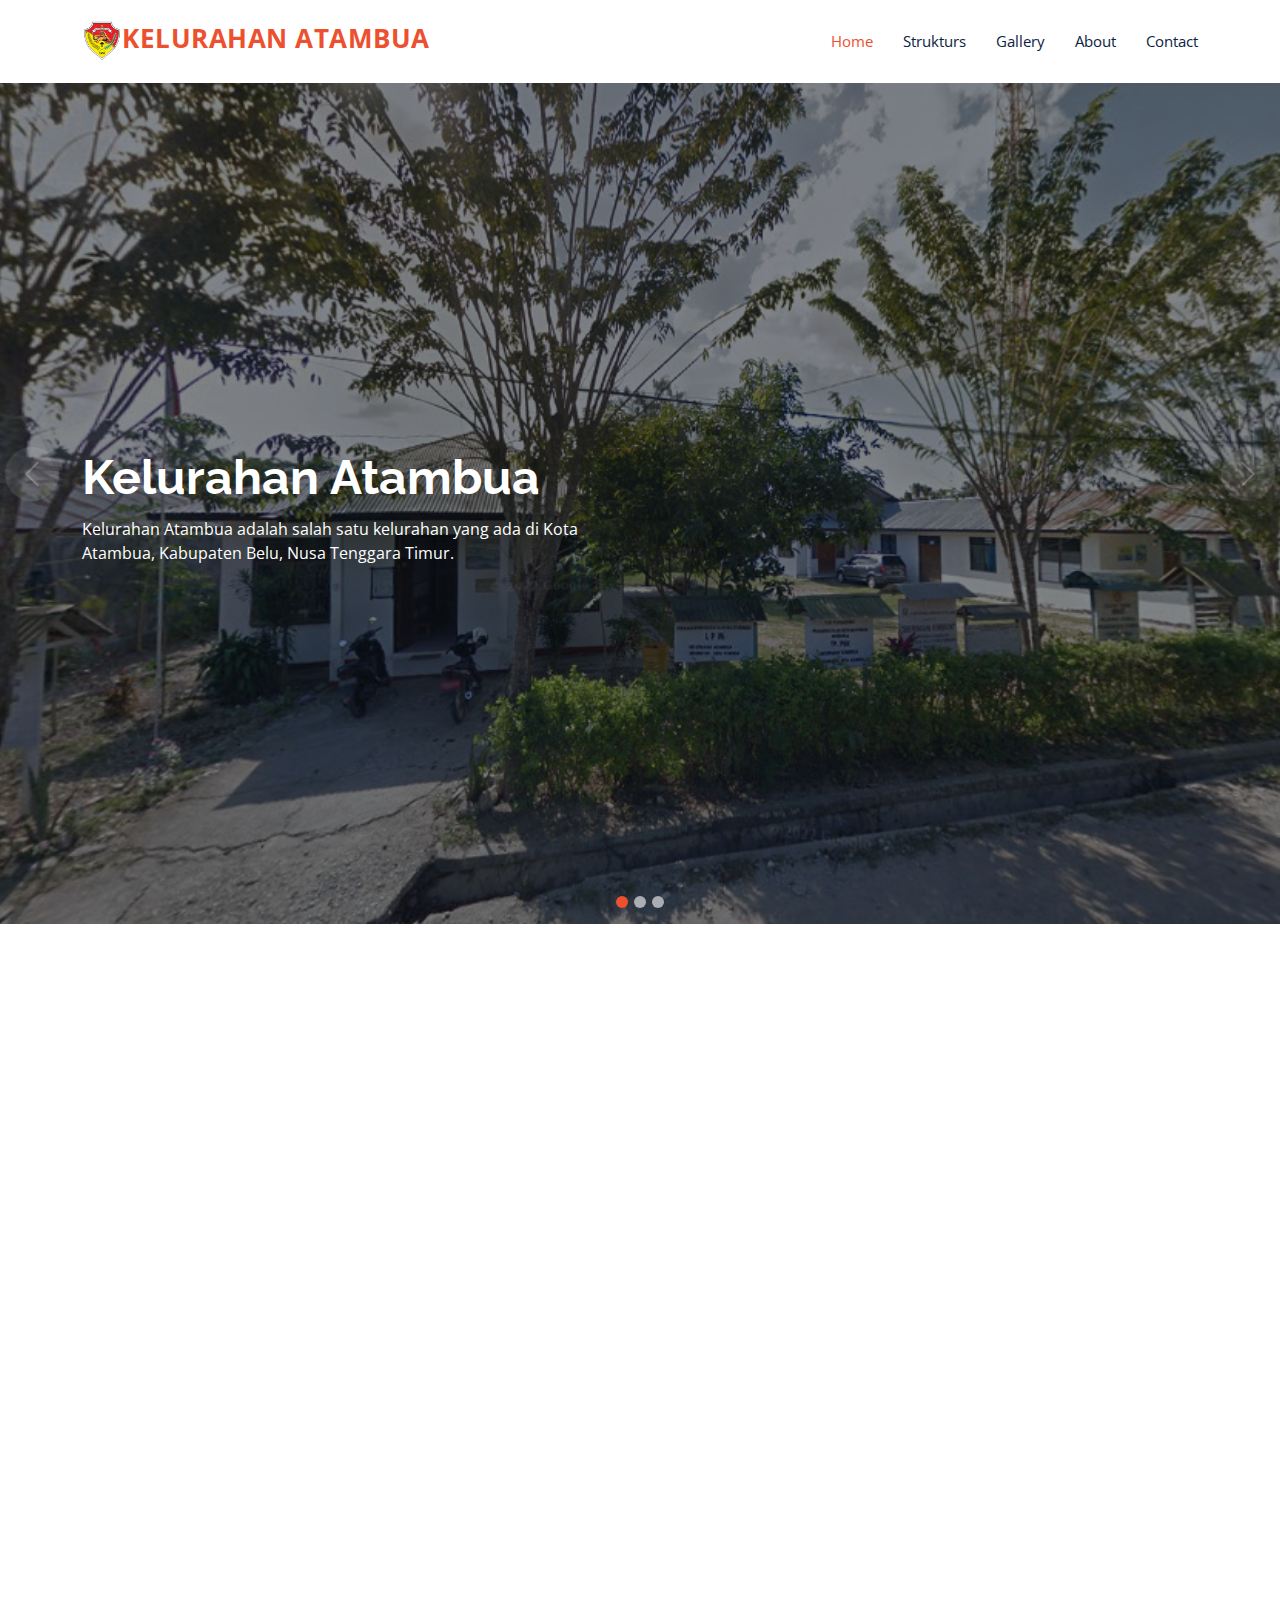
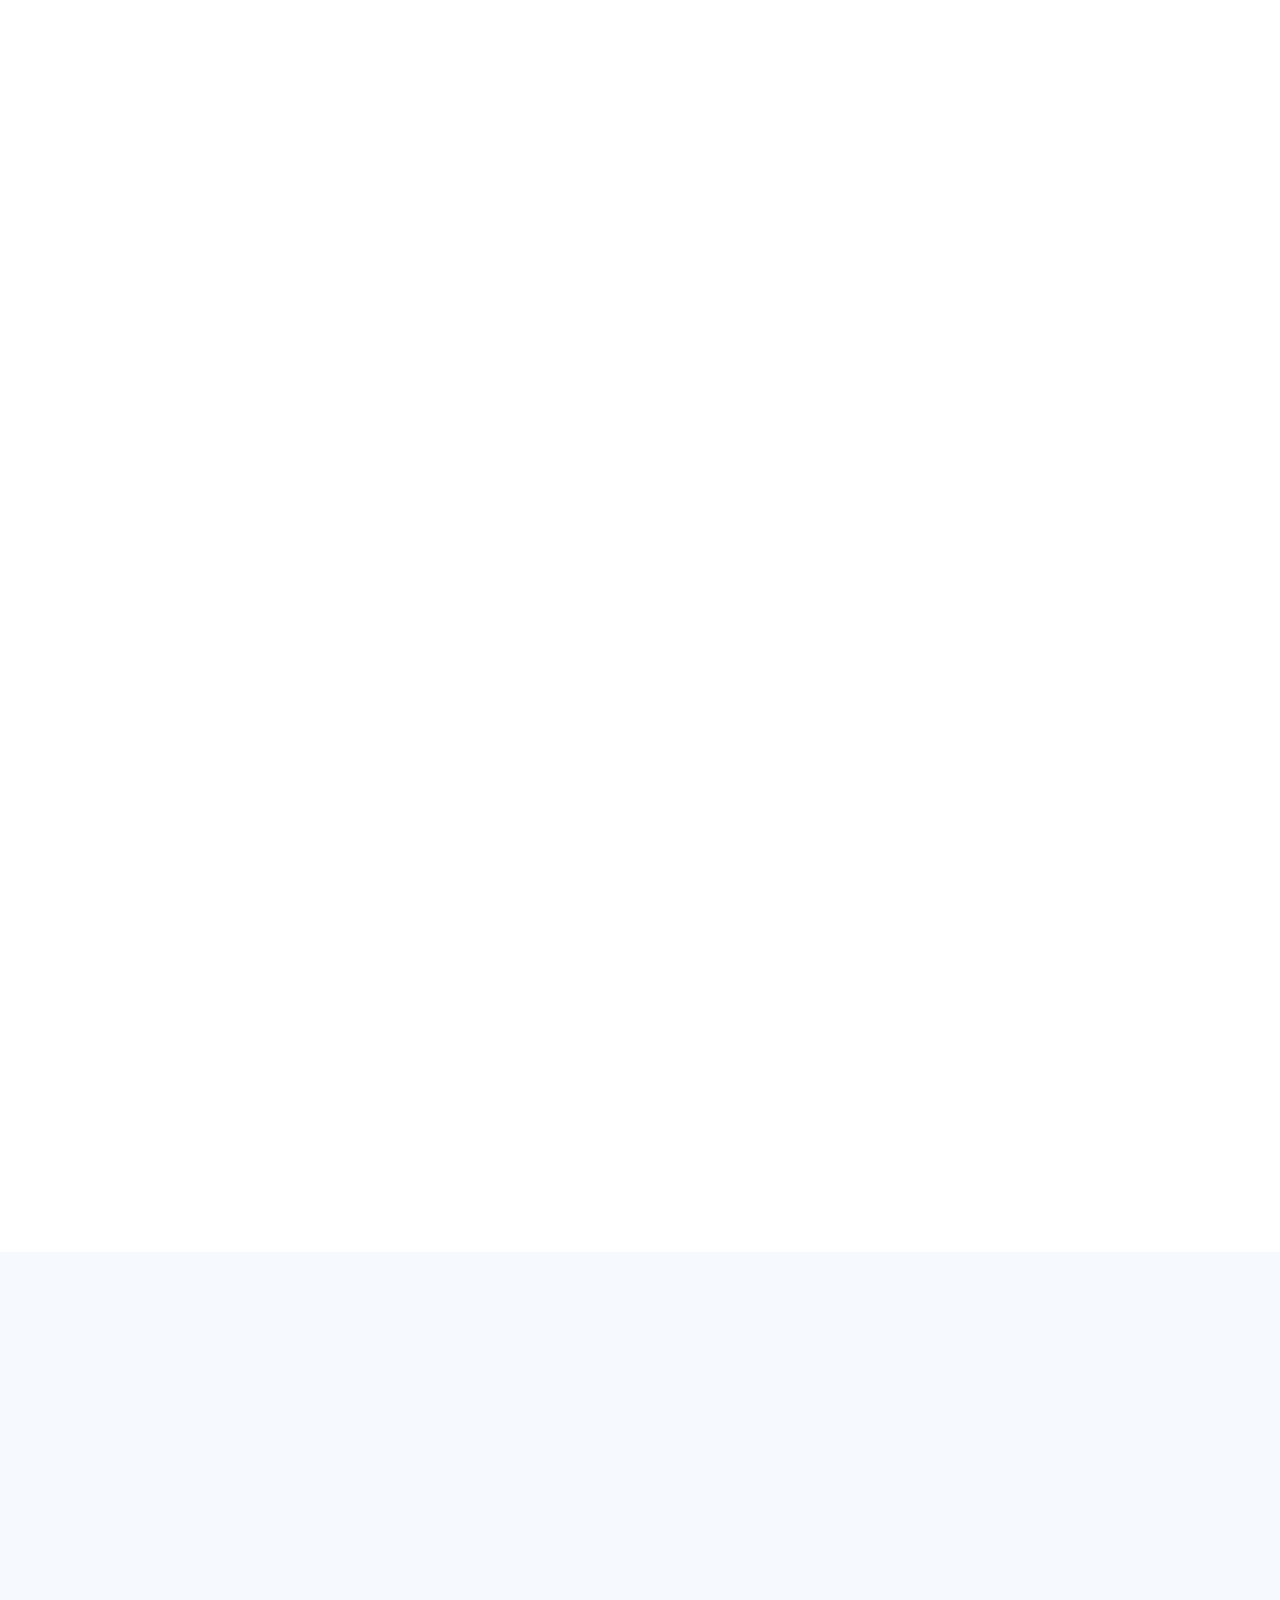
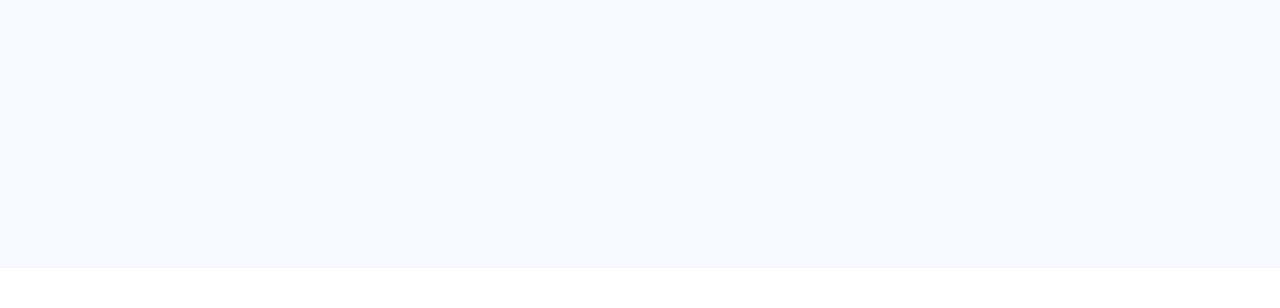
==== index.html @ 7ab4a1b2 "first commit" ====
<!DOCTYPE html>
<html lang="en">

<head>
  <meta charset="utf-8">toh
  <meta content="width=device-width, initial-scale=1.0" name="viewport">

  <title>KELURAHAN ATAMBUA </title>
  <meta content="" name="description">
  <meta content="" name="keywords">

  <!-- Favicons -->
  <link href="assets/img/favicon.png" rel="icon">
  <link href="assets/img/apple-touch-icon.png" rel="apple-touch-icon">

  <!-- Google Fonts -->
  <link href="https://fonts.googleapis.com/css?family=Open+Sans:300,300i,400,400i,600,600i,700,700i|Raleway:300,300i,400,400i,500,500i,600,600i,700,700i|Poppins:300,300i,400,400i,500,500i,600,600i,700,700i" rel="stylesheet">

  <!-- Vendor CSS Files -->
  <link href="assets/vendor/animate.css/animate.min.css" rel="stylesheet">
  <link href="assets/vendor/aos/aos.css" rel="stylesheet">
  <link href="assets/vendor/bootstrap/css/bootstrap.min.css" rel="stylesheet">
  <link href="assets/vendor/bootstrap-icons/bootstrap-icons.css" rel="stylesheet">
  <link href="assets/vendor/boxicons/css/boxicons.min.css" rel="stylesheet">
  <link href="assets/vendor/glightbox/css/glightbox.min.css" rel="stylesheet">
  <link href="assets/vendor/remixicon/remixicon.css" rel="stylesheet">
  <link href="assets/vendor/swiper/swiper-bundle.min.css" rel="stylesheet">

  <!-- Template Main CSS File -->
  <link href="assets/css/style.css" rel="stylesheet">

  <!-- =======================================================
  * Template Name: Multi - v4.8.1
  * Template URL: https://bootstrapmade.com/multi-responsive-bootstrap-template/
  * Author: BootstrapMade.com
  * License: https://bootstrapmade.com/license/
  ======================================================== -->
</head>

<body>

  <!-- ======= Header ======= -->
  <header id="header" class="fixed-top">
    <div class="container d-flex align-items-center justify-content-between">

      <a href="index.html" class="logo"><img src="assets/img/Logo Pemda.png" alt="logo pemda" class="img-fluid" >Kelurahan Atambua</a>
      <!-- Uncomment below if you prefer to use an image logo -->
      <!-- <a href="index.html" class="logo"><img src="assets/img/logo.png" alt="" class="img-fluid"></a>-->

      <nav id="navbar" class="navbar">
        <ul>
          <li><a class="nav-link scrollto active" href="#hero">Home</a></li>
          <li><a class="nav-link scrollto" href="#struktur">Strukturs</a></li>
          <li><a class="nav-link scrollto " href="#gallery">Gallery</a></li>
          <li><a class="nav-link scrollto" href="#about">About</a></li>
          
          
            
          </li>
          <li><a class="nav-link scrollto" href="#contact">Contact</a></li>
          
        </ul>
        <i class="bi bi-list mobile-nav-toggle"></i>
      </nav><!-- .navbar -->

    </div>
  </header><!-- End Header -->

  <!-- ======= Hero Section ======= -->
  <section id="hero">
    <div id="heroCarousel" data-bs-interval="5000" class="carousel slide carousel-fade" data-bs-ride="carousel">

      <ol class="carousel-indicators" id="hero-carousel-indicators"></ol>

      <div class="carousel-inner" role="listbox">

        <!-- Slide 1 -->
        <div class="carousel-item active" style="background-image: url(assets/img/slide/kntor-lurah.jpeg)">
          <div class="carousel-container">
            <div class="container">
              <h2 class="animate__animated animate__fadeInDown">Kelurahan <span>Atambua</span></h2>
              <p class="animate__animated animate__fadeInUp">Kelurahan Atambua adalah salah satu kelurahan yang ada di Kota Atambua, Kabupaten Belu, Nusa Tenggara Timur.</p>
              
            </div>
          </div>
        </div>

        <!-- Slide 2 -->
        <div class="carousel-item" style="background-image: url(assets/img/slide/kntr-lurah-2.jpg)">
          <div class="carousel-container">
            <div class="container">
              <h2 class="animate__animated animate__fadeInDown">Kelurahan Atambua</h2>
              <p class="animate__animated animate__fadeInUp"></p>
              
            </div>
          </div>
        </div>

        <!-- Slide 3 -->
        <div class="carousel-item" style="background-image: url(assets/img/slide/kntr-lurah-3.jpg)">
          <div class="carousel-container">
            <div class="container">
              <h2 class="animate__animated animate__fadeInDown">Kelurahan Atambua</h2>
              <p class="animate__animated animate__fadeInUp">SELAMAT DATANG DI KELURAHAN ATAMBUA</p>
              
            </div>
          </div>
        </div>

        

      </div>

      <a class="carousel-control-prev" href="#heroCarousel" role="button" data-bs-slide="prev">
        <span class="carousel-control-prev-icon bi bi-chevron-left" aria-hidden="true"></span>
      </a>

      <a class="carousel-control-next" href="#heroCarousel" role="button" data-bs-slide="next">
        <span class="carousel-control-next-icon bi bi-chevron-right" aria-hidden="true"></span>
      </a>

    </div>
  </section><!-- End Hero -->

  <main id="main">

    <!-- ======= About Section ======= -->
    <section id="struktur" class="about">
      <div class="container" data-aos="fade-up">

        <div class="section-title">
          <h2>Struktur</h2>
          <p>Struktur</p>
        </div>
        <div class="text-center">
          
          <img data-aos-delay="200"  class="img-fluid" src="./assets/img/strukturorganisasi/s1.png" alt="">
        </div>

      </div>
    </section><!-- End Structur Section -->




    <!-- ======= Portfolio Section ======= -->
    <section id="gallery" class="gallery">
      <div class="container" data-aos="fade-up">

        <div class="section-title">
          <h2>Gallery</h2>
          <p>Check our Gallery</p>
        </div>

        <div class="row" data-aos="fade-up" data-aos-delay="100">
          <div class="col-lg-12 ">
            
          </div>
        </div>

        <div class="row portfolio-container" data-aos="fade-up" data-aos-delay="200">

       
          <div class="col-lg-4 col-md-6 portfolio-item filter-app">
            <img src="assets/img/Gallery/G1.jpeg" class="img-fluid p-3"  alt="">
            <div class="portfolio-info">
              
        
              
            </div>
          </div>
         

          <div class="col-lg-4 col-md-6 portfolio-item filter-web">
            <img src="assets/img/Gallery/G2.jpeg" class="img-fluid p-3" alt="">
            <div class="portfolio-info">
              
              
              <a href="assets/img/Gallery/G5.jpeg" data-gallery="portfolioGallery" class="portfolio-lightbox preview-link p-3" title="Web 3"></i></a>
              <a href="portfolio-details.html" class="details-link" title="More Details"></i></a>
            </div>
          </div>
           <div class="col-lg-4 col-md-6 portfolio-item filter-web " >
            <img src="assets/img/Gallery/G3.jpeg" class="img-fluid p-3" alt="">
            <div class="portfolio-info">
              
              
              <a href="assets/img/Gallery/G5.jpeg" data-gallery="portfolioGallery" class="portfolio-lightbox preview-link p-3" title="Web 3"></i></a>
              <a href="portfolio-details.html" class="details-link" title="More Details"></i></a>
            </div>
          </div>
          </div>
<div class="row justify-content-center">
          <div class="col portfolio-item filter-web " >
          <p>
            
            <button class="btn btn-primary" type="button" data-bs-toggle="collapse" data-bs-target="#collapseExample" aria-expanded="false" aria-controls="collapseExample">
             Show All
            </button>
          </p>
          </div>
</div>
          
<div class="row portfolio-container" data-aos="fade-up" data-aos-delay="200" >
          <div class="col-lg-4 col-md-6 portfolio-item filter-web " >
            <div class="collapse" id="collapseExample">
              <img src="assets/img/Gallery/G4.jpeg" class="img-fluid p-3" alt="">
              <div class="portfolio-info">
                
                
                <a href="assets/img/Gallery/G4.jpeg" data-gallery="portfolioGallery" class="portfolio-lightbox preview-link p-3" title="Web 3"></i></a>
                <a href="portfolio-details.html" class="details-link" title="More Details"></i></a>
              </div>
            </div>  
          </div>
          <div class="col-lg-4 col-md-6 portfolio-item filter-web " >
            <div class="collapse" id="collapseExample">
              <img src="assets/img/Gallery/G5.jpeg" class="img-fluid p-3" alt="">
              <div class="portfolio-info">
                
                
                <a href="assets/img/Gallery/G6.jpeg" data-gallery="portfolioGallery" class="portfolio-lightbox preview-link p-3" title="Web 3"></i></a>
                <a href="portfolio-details.html" class="details-link" title="More Details"></i></a>
              </div>
            </div>  
          </div>
          <div class="col-lg-4 col-md-6 portfolio-item filter-web " >
            <div class="collapse" id="collapseExample">
              <img src="assets/img/Gallery/G6.jpeg" class="img-fluid p-3" alt="">
              <div class="portfolio-info">
                
                
                <a href="assets/img/Gallery/G6.jpeg" data-gallery="portfolioGallery" class="portfolio-lightbox preview-link p-3" title="Web 3"></i></a>
                <a href="portfolio-details.html" class="details-link" title="More Details"></i></a>
              </div>
            </div>  
          </div>
        
       
            
          </div>
<div class="row portfolio-container" data-aos="fade-up" data-aos-delay="200" >
          <div class="col-lg-4 col-md-6 portfolio-item filter-web " >
            <div class="collapse" id="collapseExample">
              <img src="assets/img/Gallery/G7.jpeg" class="img-fluid p-3" alt="">
              <div class="portfolio-info">
                
                
                <a href="assets/img/Gallery/G8.jpeg" data-gallery="portfolioGallery" class="portfolio-lightbox preview-link p-3" title="Web 3"></i></a>
                <a href="portfolio-details.html" class="details-link" title="More Details"></i></a>
              </div>
            </div>  
          </div>
          <div class="col-lg-4 col-md-6 portfolio-item filter-web " >
            <div class="collapse" id="collapseExample">
              <img src="assets/img/Gallery/G8.jpeg" class="img-fluid p-3" alt="">
              <div class="portfolio-info">
                
                
                <a href="assets/img/Gallery/G6.jpeg" data-gallery="portfolioGallery" class="portfolio-lightbox preview-link p-3" title="Web 3"></i></a>
                <a href="portfolio-details.html" class="details-link" title="More Details"></i></a>
              </div>
            </div>  
          </div>
          <div class="col-lg-4 col-md-6 portfolio-item filter-web " >
            <div class="collapse" id="collapseExample">
              <img src="assets/img/Gallery/G9.jpg" class="img-fluid p-3" alt="">
              <div class="portfolio-info">
                
                
                <a href="assets/img/Gallery/G3.jpeg" data-gallery="portfolioGallery" class="portfolio-lightbox preview-link p-3" title="Web 3"></i></a>
                <a href="portfolio-details.html" class="details-link" title="More Details"></i></a>
              </div>
            </div>  
          </div>
        
       
            
          </div>

    
    </section><!-- End Portfolio Section -->



    
    <section id="about" class="about">
      <div class="container" data-aos="fade-up">

        <div class="section-title">
          <h2>About</h2>
          <p>About Us</p>
        </div>

        <div class="row content">
          <div class="col-lg-6">
            <p>
              Kelurahan Atambua dibawah pimpinan bapak Fransiskus M.M.Lesu,SST memiliki Moto: "Terdepan Melayani", visi & misi sebagai berikut :
            </p>
            <p>
              VISI :
              Terwujudnya pelayanan prima dalam bidang pemerintahan, pembangunan dan kemasyarakatan yang mampu menjawab kebutuhan masyarakat.
            </p>
            </div>
          <div class="col-lg-6 pt-4 pt-lg-0">
            <p>MISI :</p>
            <ul>
              <li><i class="ri-check-double-line"></i> Melayani masyarakat dengan prinsip pelayanan prima</li>
              <li><i class="ri-check-double-line"></i> Membangun tata kepemerintahan yang baik dengan menerapkan kaidah-kaidah "Good Governance"</li>
              <li><i class="ri-check-double-line"></i> Memberdayakan Masyarakat dengan prinsip pemberian otoritas pada masyarakat untuk mengenali permasalahan yang dihadapi dan mengupayakan pemecahan yang terbaik pada tahapan perencanaan, pelaksaan dn pengawasan</li>
              <li><i class="ri-check-double-line"></i> Menciptakan lingkungan kehidupan kota yang dinamis dalam mendorong pertumbuhan dan kesejateraan.</li>
            </ul>
           
          </div>
        </div>

      </div>
    </section><!-- End About Section -->

    

    

    

    
    


    

    


    <!-- ======= Contact Section ======= -->
    <section id="contact" class="contact section-bg">
      <div class="container" data-aos="fade-up">

        <div class="section-title">
          <h2>Contact</h2>
          <p>Contact Us</p>
        </div>

        <div class="row">

          <div class="col-lg-12">

            <div class="row">
              <div class="col-md-12">
                <div class="info-box">
                  <i class="bx bx-map"></i>
                  <h3>Our Address</h3>
                  <p>Jalan Seroja No 2, Tanah Merah, Atambua</p>
                </div>
              </div>
              <div class="col-md-6">
                <div class="info-box mt-4">
                  <i class="bx bx-envelope"></i>
                  <h3>Email Us</h3>
                  <p>atambuakelurahan@gmail.com</p>
                </div>
              </div>
              <div class="col-md-6">
                <div class="info-box mt-4">
                  <i class="bx bx-phone-call"></i>
                  <h3>Contact Us</h3>
                  <p>Facebook: Kelurahan Atambua<br>Instagram:@Kelurahan.Atambua</p>
                </div>
              </div>
            </div>

          
    </section><!-- End Contact Section -->

  </main><!-- End #main -->

  

  <div id="preloader"></div>
  <a href="#" class="back-to-top d-flex align-items-center justify-content-center"><i class="bi bi-arrow-up-short"></i></a>

  <!-- Vendor JS Files -->
  <script src="assets/vendor/purecounter/purecounter_vanilla.js"></script>
  <script src="assets/vendor/aos/aos.js"></script>
  <script src="assets/vendor/bootstrap/js/bootstrap.bundle.min.js"></script>
  <script src="assets/vendor/glightbox/js/glightbox.min.js"></script>
  <script src="assets/vendor/isotope-layout/isotope.pkgd.min.js"></script>
  <script src="assets/vendor/swiper/swiper-bundle.min.js"></script>
  <script src="assets/vendor/php-email-form/validate.js"></script>
  <!-- Template Main JS File -->
  <script src="assets/js/main.js"></script>
<!--   
  <script src="http://ajax.googleapis.com/ajax/libs/jquery/2.0.0/jquery.min.js"></script>
  <script src="assets/js/scroll.js"></script> -->

</body>

</html>
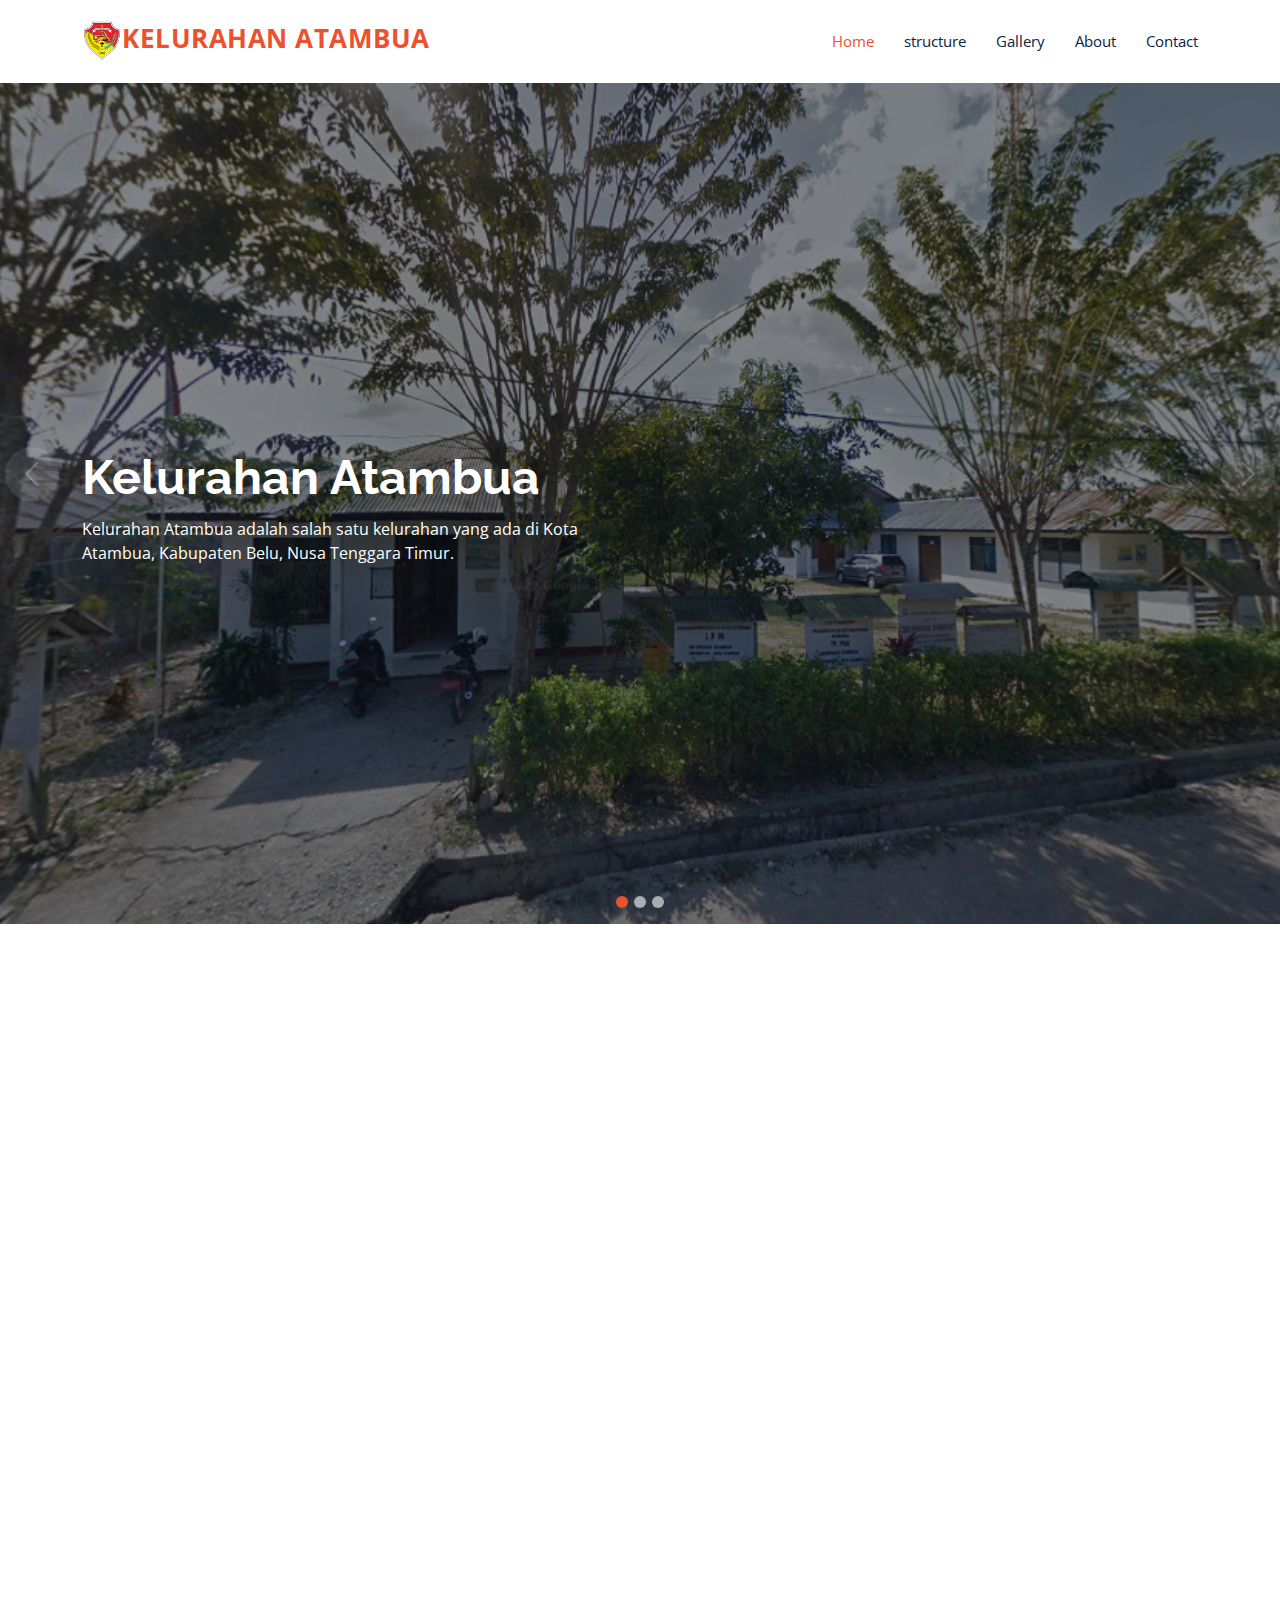
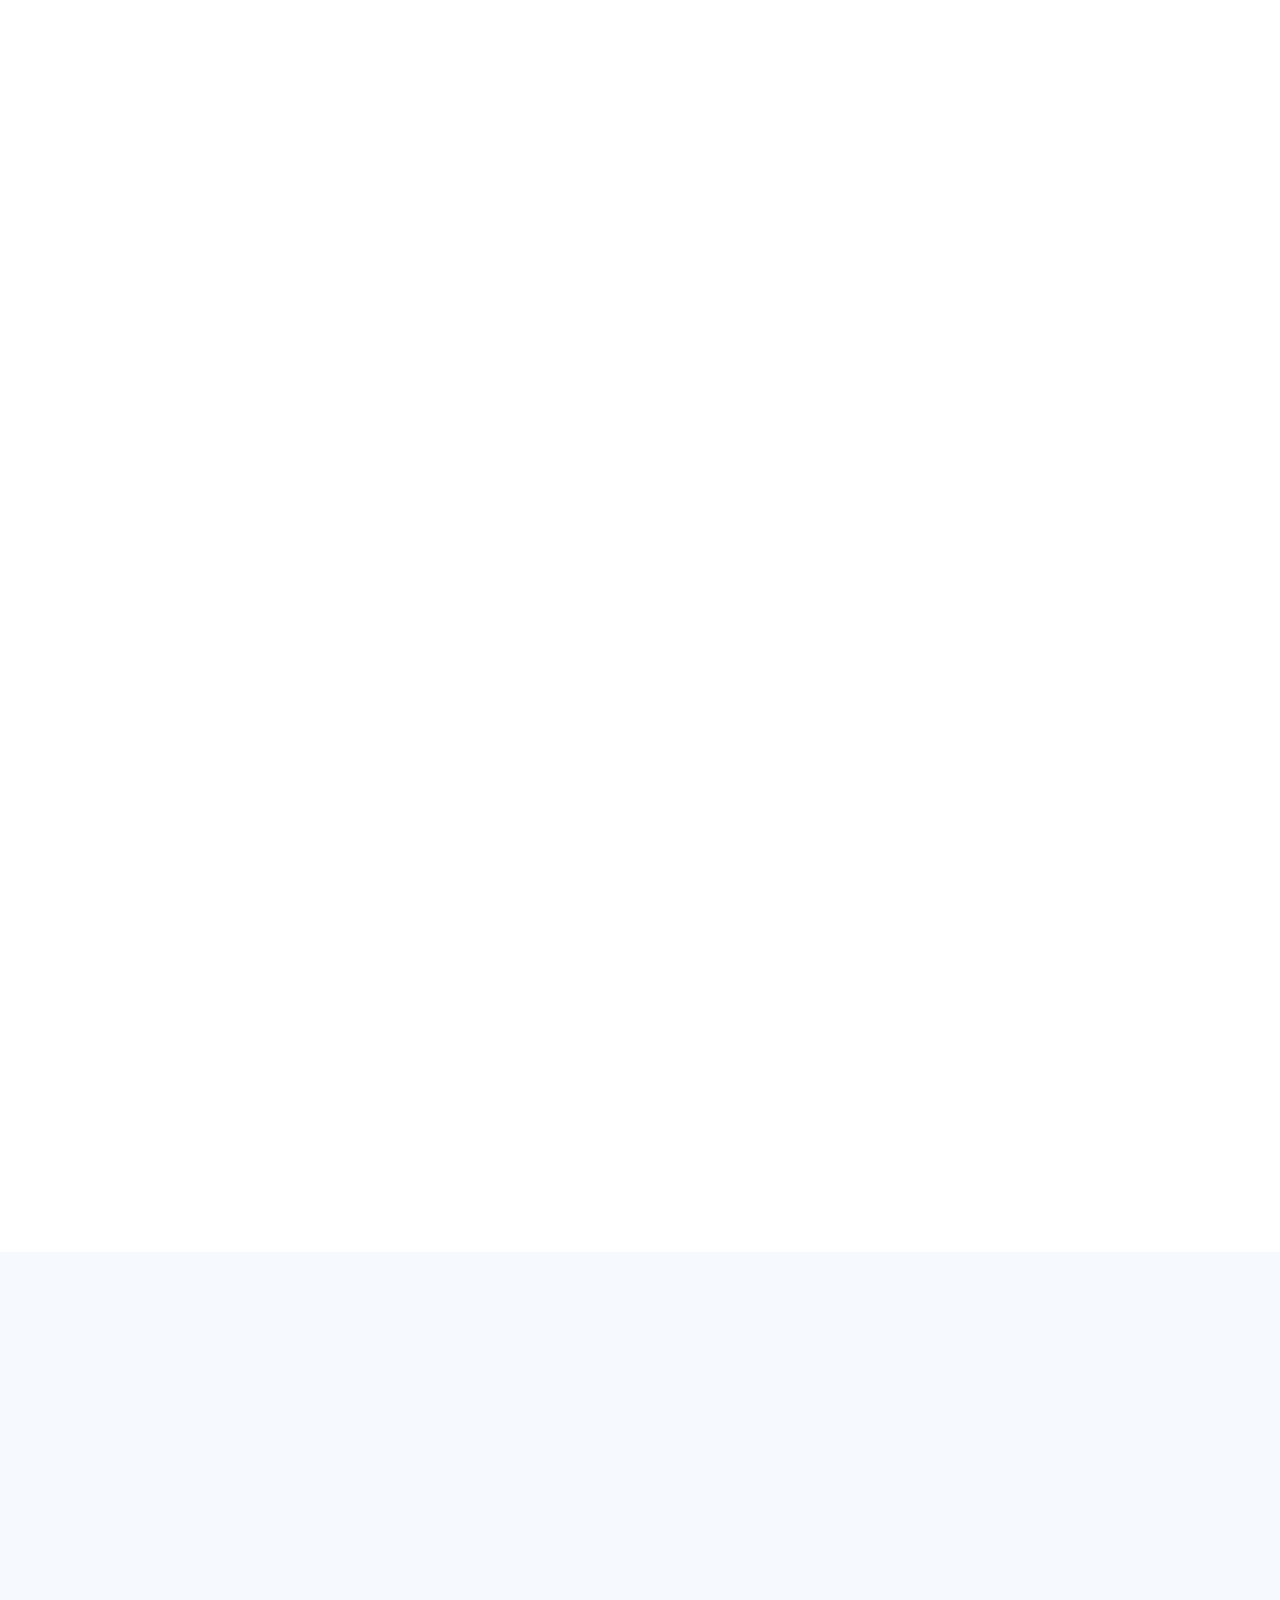
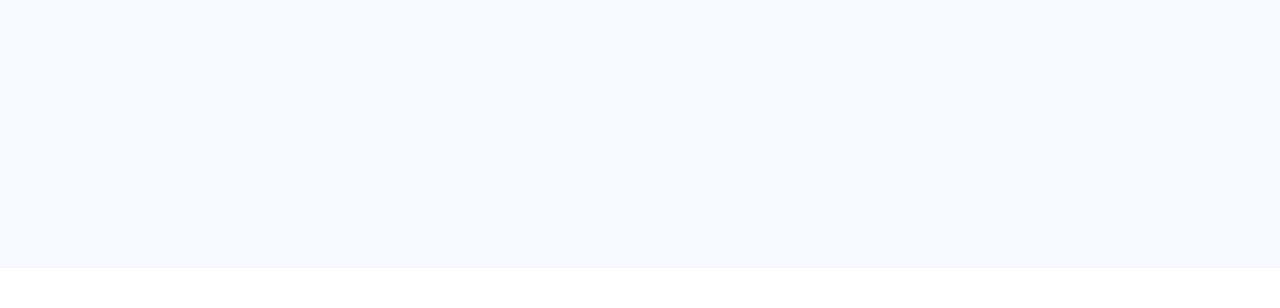
==== commit 7fdf2162: "Change Name Header" ====
--- a/index.html
+++ b/index.html
@@ -50,7 +50,7 @@
       <nav id="navbar" class="navbar">
         <ul>
           <li><a class="nav-link scrollto active" href="#hero">Home</a></li>
-          <li><a class="nav-link scrollto" href="#struktur">Strukturs</a></li>
+          <li><a class="nav-link scrollto" href="#struktur">structure</a></li>
           <li><a class="nav-link scrollto " href="#gallery">Gallery</a></li>
           <li><a class="nav-link scrollto" href="#about">About</a></li>
           
@@ -129,8 +129,8 @@
       <div class="container" data-aos="fade-up">
 
         <div class="section-title">
-          <h2>Struktur</h2>
-          <p>Struktur</p>
+          <h2>Structure</h2>
+          <p>Structure</p>
         </div>
         <div class="text-center">
           
